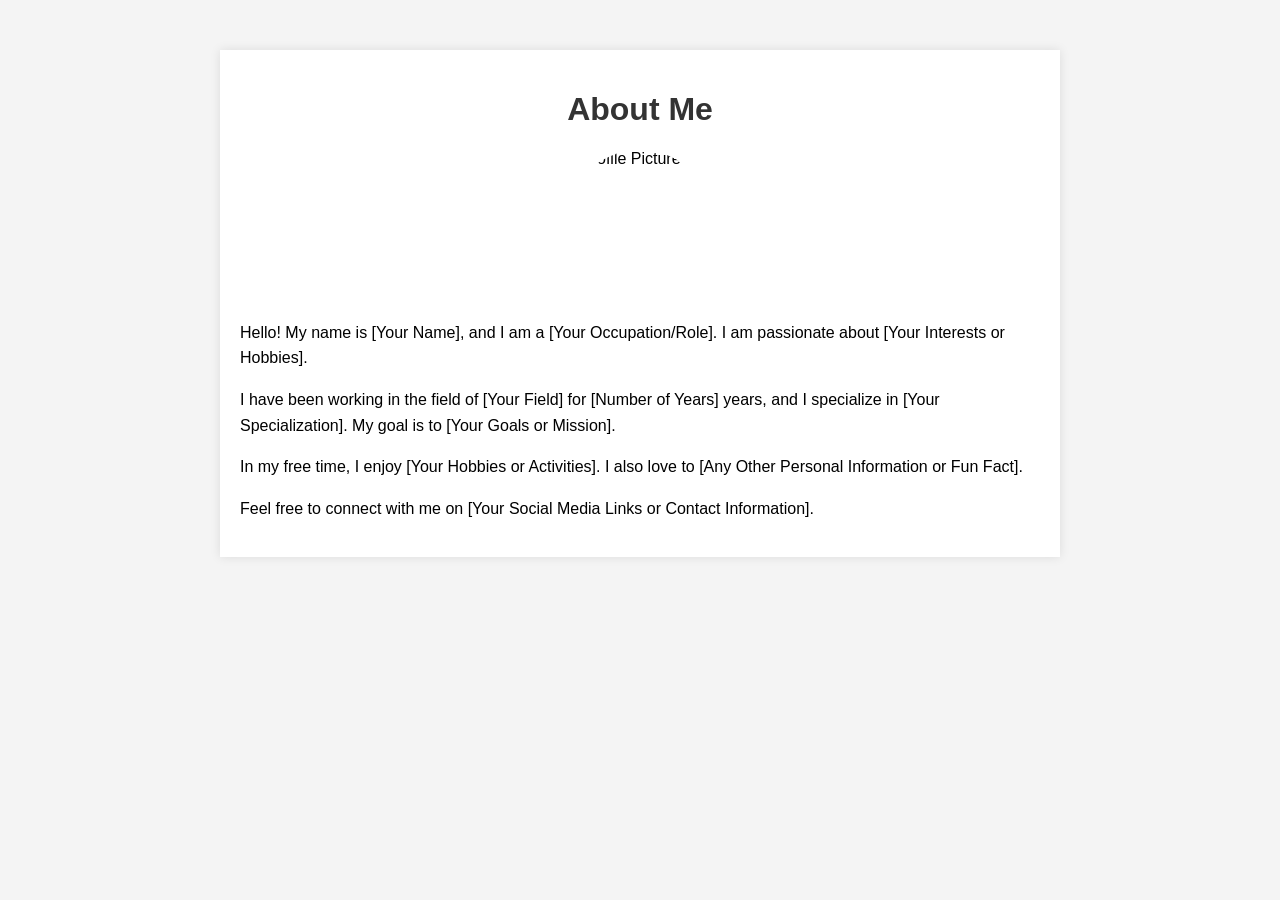
==== index.html @ c311c8f3 "Rename amjad.html to index.html" ====
<!DOCTYPE html>
<html lang="en">
<head>
    <meta charset="UTF-8">
    <meta name="viewport" content="width=device-width, initial-scale=1.0">
    <title>About Me</title>
    <style>
        body {
            font-family: Arial, sans-serif;
            margin: 0;
            padding: 0;
            background-color: #f4f4f4;
        }
        .container {
            max-width: 800px;
            margin: 50px auto;
            padding: 20px;
            background-color: white;
            box-shadow: 0 0 10px rgba(0, 0, 0, 0.1);
        }
        h1 {
            text-align: center;
            color: #333;
        }
        p {
            line-height: 1.6;
        }
        .profile-pic {
            display: block;
            margin: 0 auto 20px;
            border-radius: 50%;
            width: 150px;
            height: 150px;
            object-fit: cover;
        }
    </style>
</head>
<body>
    <div class="container">
        <h1>About Me</h1>
        <img src="profile.jpg" alt="Profile Picture" class="profile-pic">
        <p>Hello! My name is [Your Name], and I am a [Your Occupation/Role]. I am passionate about [Your Interests or Hobbies].</p>
        <p>I have been working in the field of [Your Field] for [Number of Years] years, and I specialize in [Your Specialization]. My goal is to [Your Goals or Mission].</p>
        <p>In my free time, I enjoy [Your Hobbies or Activities]. I also love to [Any Other Personal Information or Fun Fact].</p>
        <p>Feel free to connect with me on [Your Social Media Links or Contact Information].</p>
    </div>
</body>
</html>
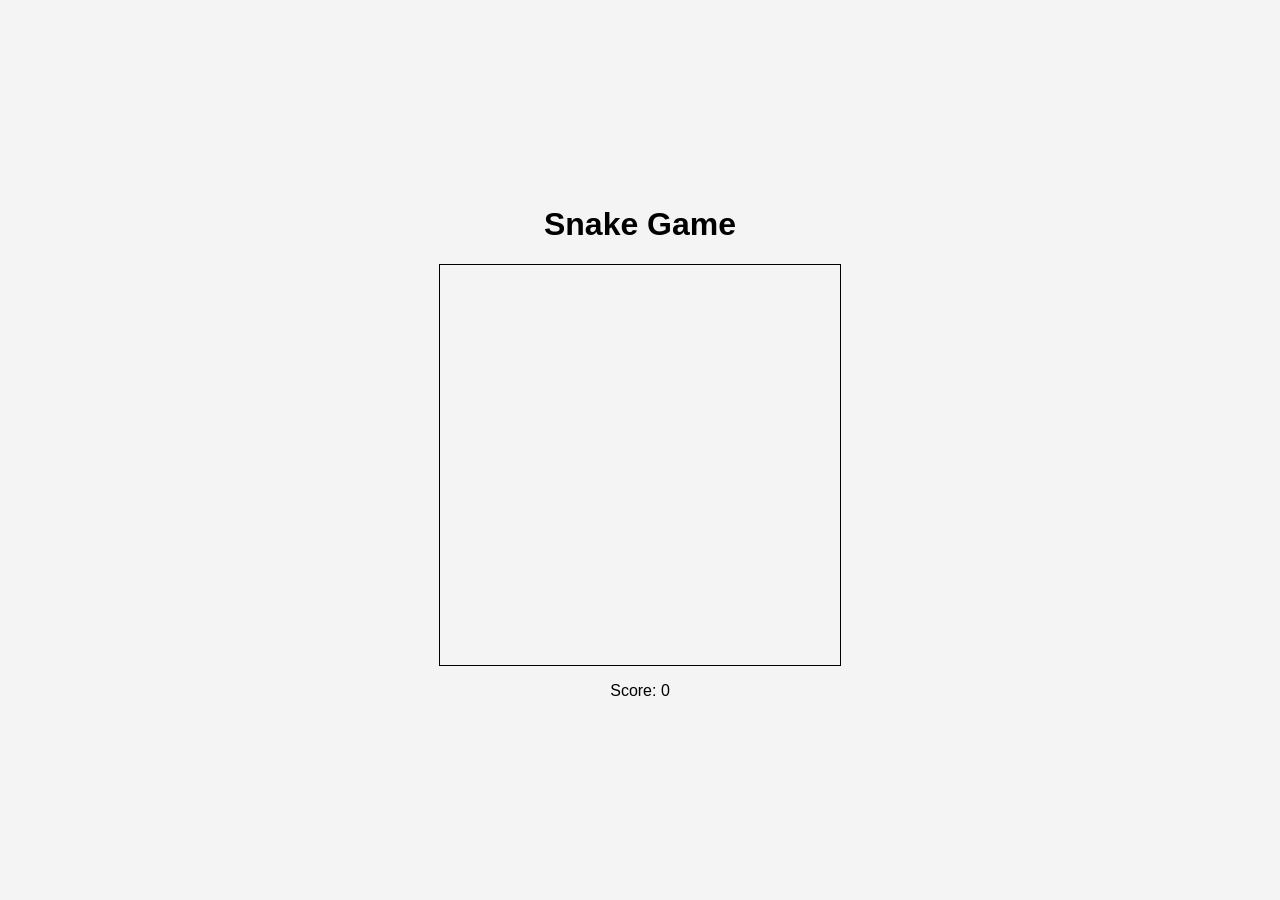
==== commit ffff9fd8: "Update index.html" ====
--- a/index.html
+++ b/index.html
@@ -3,47 +3,32 @@
 <head>
     <meta charset="UTF-8">
     <meta name="viewport" content="width=device-width, initial-scale=1.0">
-    <title>About Me</title>
+    <title>Snake Game</title>
     <style>
         body {
             font-family: Arial, sans-serif;
+            display: flex;
+            justify-content: center;
+            align-items: center;
+            height: 100vh;
             margin: 0;
-            padding: 0;
             background-color: #f4f4f4;
         }
-        .container {
-            max-width: 800px;
-            margin: 50px auto;
-            padding: 20px;
-            background-color: white;
-            box-shadow: 0 0 10px rgba(0, 0, 0, 0.1);
+        canvas {
+            border: 1px solid #000;
+            display: block;
         }
-        h1 {
+        h1, p {
             text-align: center;
-            color: #333;
-        }
-        p {
-            line-height: 1.6;
-        }
-        .profile-pic {
-            display: block;
-            margin: 0 auto 20px;
-            border-radius: 50%;
-            width: 150px;
-            height: 150px;
-            object-fit: cover;
         }
     </style>
 </head>
 <body>
-    <div class="container">
-        <h1>About Me</h1>
-        <img src="profile.jpg" alt="Profile Picture" class="profile-pic">
-        <p>Hello! My name is [Your Name], and I am a [Your Occupation/Role]. I am passionate about [Your Interests or Hobbies].</p>
-        <p>I have been working in the field of [Your Field] for [Number of Years] years, and I specialize in [Your Specialization]. My goal is to [Your Goals or Mission].</p>
-        <p>In my free time, I enjoy [Your Hobbies or Activities]. I also love to [Any Other Personal Information or Fun Fact].</p>
-        <p>Feel free to connect with me on [Your Social Media Links or Contact Information].</p>
+    <div>
+        <h1>Snake Game</h1>
+        <canvas id="gameCanvas" width="400" height="400"></canvas>
+        <p>Score: <span id="score">0</span></p>
     </div>
+    <script src="snake.js"></script>
 </body>
 </html>
-
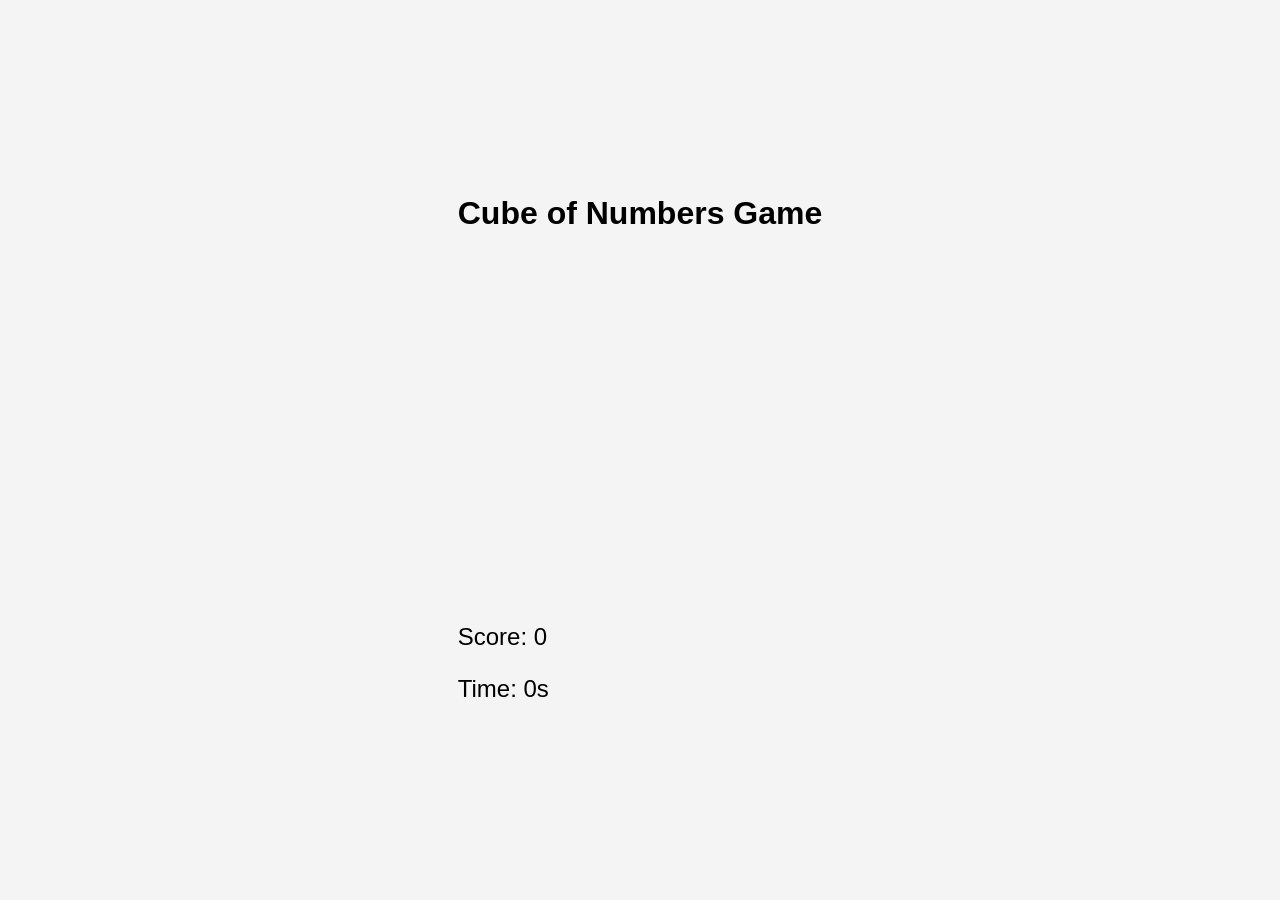
==== commit 3fb1757f: "Update index.html" ====
--- a/index.html
+++ b/index.html
@@ -3,7 +3,7 @@
 <head>
     <meta charset="UTF-8">
     <meta name="viewport" content="width=device-width, initial-scale=1.0">
-    <title>Snake Game</title>
+    <title>Cube of Numbers Game</title>
     <style>
         body {
             font-family: Arial, sans-serif;
@@ -14,21 +14,45 @@
             margin: 0;
             background-color: #f4f4f4;
         }
-        canvas {
-            border: 1px solid #000;
-            display: block;
+        #gameBoard {
+            display: grid;
+            gap: 10px;
+            grid-template-columns: repeat(4, 80px);
+            grid-template-rows: repeat(4, 80px);
         }
-        h1, p {
-            text-align: center;
+        .cube {
+            width: 80px;
+            height: 80px;
+            display: flex;
+            justify-content: center;
+            align-items: center;
+            background-color: #007bff;
+            color: white;
+            font-size: 24px;
+            border-radius: 8px;
+            cursor: pointer;
+        }
+        .hidden {
+            background-color: #6c757d;
+            cursor: default;
+        }
+        #score {
+            margin-top: 20px;
+            font-size: 24px;
+        }
+        #timer {
+            margin-top: 20px;
+            font-size: 24px;
         }
     </style>
 </head>
 <body>
     <div>
-        <h1>Snake Game</h1>
-        <canvas id="gameCanvas" width="400" height="400"></canvas>
-        <p>Score: <span id="score">0</span></p>
+        <h1>Cube of Numbers Game</h1>
+        <div id="gameBoard"></div>
+        <p id="score">Score: 0</p>
+        <p id="timer">Time: 0s</p>
     </div>
-    <script src="snake.js"></script>
+    <script src="cubeOfNumbers.js"></script>
 </body>
 </html>
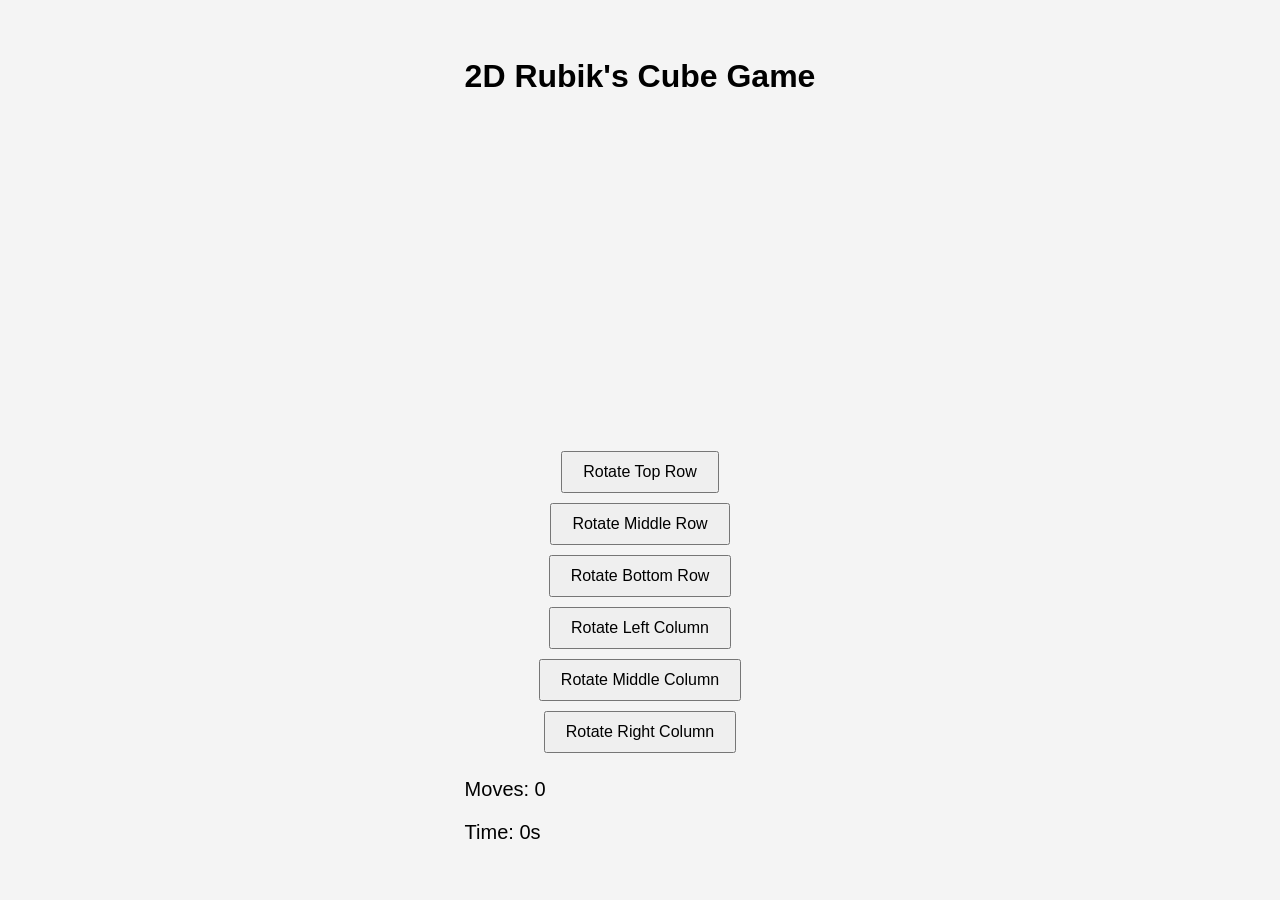
==== commit 70b03bbf: "Update index.html" ====
--- a/index.html
+++ b/index.html
@@ -3,7 +3,7 @@
 <head>
     <meta charset="UTF-8">
     <meta name="viewport" content="width=device-width, initial-scale=1.0">
-    <title>Cube of Numbers Game</title>
+    <title>2D Rubik's Cube Game</title>
     <style>
         body {
             font-family: Arial, sans-serif;
@@ -13,46 +13,59 @@
             height: 100vh;
             margin: 0;
             background-color: #f4f4f4;
+            flex-direction: column;
         }
         #gameBoard {
             display: grid;
-            gap: 10px;
-            grid-template-columns: repeat(4, 80px);
-            grid-template-rows: repeat(4, 80px);
+            grid-template-columns: repeat(3, 100px);
+            grid-template-rows: repeat(3, 100px);
+            gap: 5px;
         }
-        .cube {
-            width: 80px;
-            height: 80px;
+        .cell {
+            width: 100px;
+            height: 100px;
             display: flex;
             justify-content: center;
             align-items: center;
-            background-color: #007bff;
-            color: white;
             font-size: 24px;
-            border-radius: 8px;
+            border: 1px solid #000;
             cursor: pointer;
+            user-select: none;
         }
-        .hidden {
-            background-color: #6c757d;
-            cursor: default;
+        .controls {
+            display: flex;
+            flex-direction: column;
+            align-items: center;
+            margin-top: 20px;
         }
-        #score {
-            margin-top: 20px;
-            font-size: 24px;
+        .controls button {
+            margin: 5px;
+            padding: 10px 20px;
+            font-size: 16px;
         }
-        #timer {
-            margin-top: 20px;
-            font-size: 24px;
+        .status {
+            margin-top: 10px;
+            font-size: 20px;
         }
     </style>
 </head>
 <body>
     <div>
-        <h1>Cube of Numbers Game</h1>
+        <h1>2D Rubik's Cube Game</h1>
         <div id="gameBoard"></div>
-        <p id="score">Score: 0</p>
-        <p id="timer">Time: 0s</p>
+        <div class="controls">
+            <button onclick="rotateRow(0)">Rotate Top Row</button>
+            <button onclick="rotateRow(1)">Rotate Middle Row</button>
+            <button onclick="rotateRow(2)">Rotate Bottom Row</button>
+            <button onclick="rotateColumn(0)">Rotate Left Column</button>
+            <button onclick="rotateColumn(1)">Rotate Middle Column</button>
+            <button onclick="rotateColumn(2)">Rotate Right Column</button>
+        </div>
+        <div class="status">
+            <p id="moves">Moves: 0</p>
+            <p id="timer">Time: 0s</p>
+        </div>
     </div>
-    <script src="cubeOfNumbers.js"></script>
+    <script src="rubik.js"></script>
 </body>
 </html>
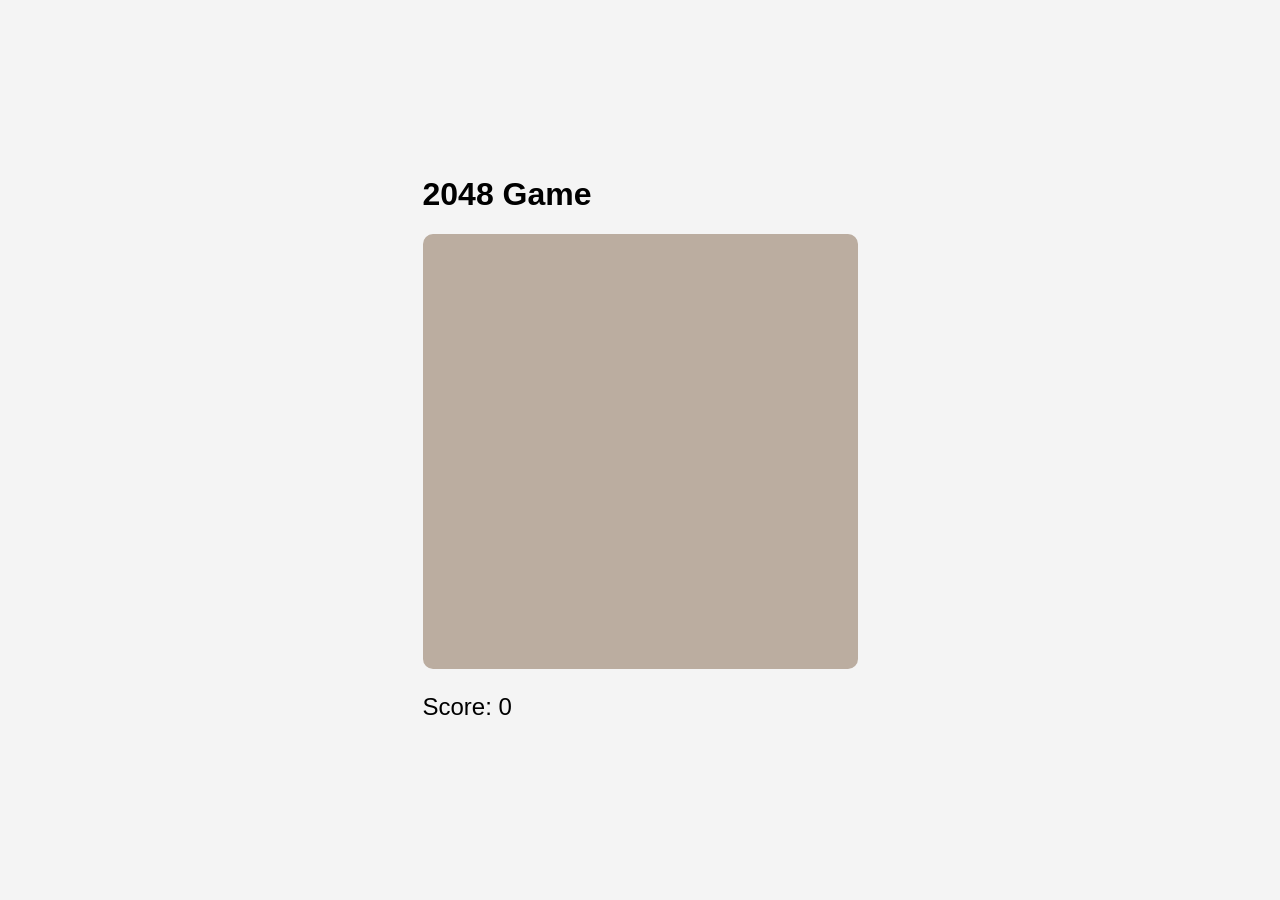
==== commit 871729d9: "Update index.html" ====
--- a/index.html
+++ b/index.html
@@ -3,7 +3,7 @@
 <head>
     <meta charset="UTF-8">
     <meta name="viewport" content="width=device-width, initial-scale=1.0">
-    <title>2D Rubik's Cube Game</title>
+    <title>2048 Game</title>
     <style>
         body {
             font-family: Arial, sans-serif;
@@ -17,55 +17,38 @@
         }
         #gameBoard {
             display: grid;
-            grid-template-columns: repeat(3, 100px);
-            grid-template-rows: repeat(3, 100px);
+            grid-template-columns: repeat(4, 100px);
+            grid-template-rows: repeat(4, 100px);
             gap: 5px;
+            background-color: #bbada0;
+            padding: 10px;
+            border-radius: 10px;
         }
-        .cell {
+        .tile {
             width: 100px;
             height: 100px;
             display: flex;
             justify-content: center;
             align-items: center;
             font-size: 24px;
-            border: 1px solid #000;
-            cursor: pointer;
-            user-select: none;
-        }
-        .controls {
-            display: flex;
-            flex-direction: column;
-            align-items: center;
-            margin-top: 20px;
-        }
-        .controls button {
-            margin: 5px;
-            padding: 10px 20px;
-            font-size: 16px;
+            border-radius: 5px;
+            background-color: #cdc1b4;
         }
         .status {
-            margin-top: 10px;
-            font-size: 20px;
+            margin-top: 20px;
+            font-size: 24px;
         }
     </style>
 </head>
 <body>
     <div>
-        <h1>2D Rubik's Cube Game</h1>
+        <h1>2048 Game</h1>
         <div id="gameBoard"></div>
-        <div class="controls">
-            <button onclick="rotateRow(0)">Rotate Top Row</button>
-            <button onclick="rotateRow(1)">Rotate Middle Row</button>
-            <button onclick="rotateRow(2)">Rotate Bottom Row</button>
-            <button onclick="rotateColumn(0)">Rotate Left Column</button>
-            <button onclick="rotateColumn(1)">Rotate Middle Column</button>
-            <button onclick="rotateColumn(2)">Rotate Right Column</button>
-        </div>
         <div class="status">
-            <p id="moves">Moves: 0</p>
-            <p id="timer">Time: 0s</p>
+            <p id="score">Score: 0</p>
+            <p id="message"></p>
         </div>
     </div>
-    <script src="rubik.js"></script>
+    <script src="2048.js"></script>
 </body>
 </html>
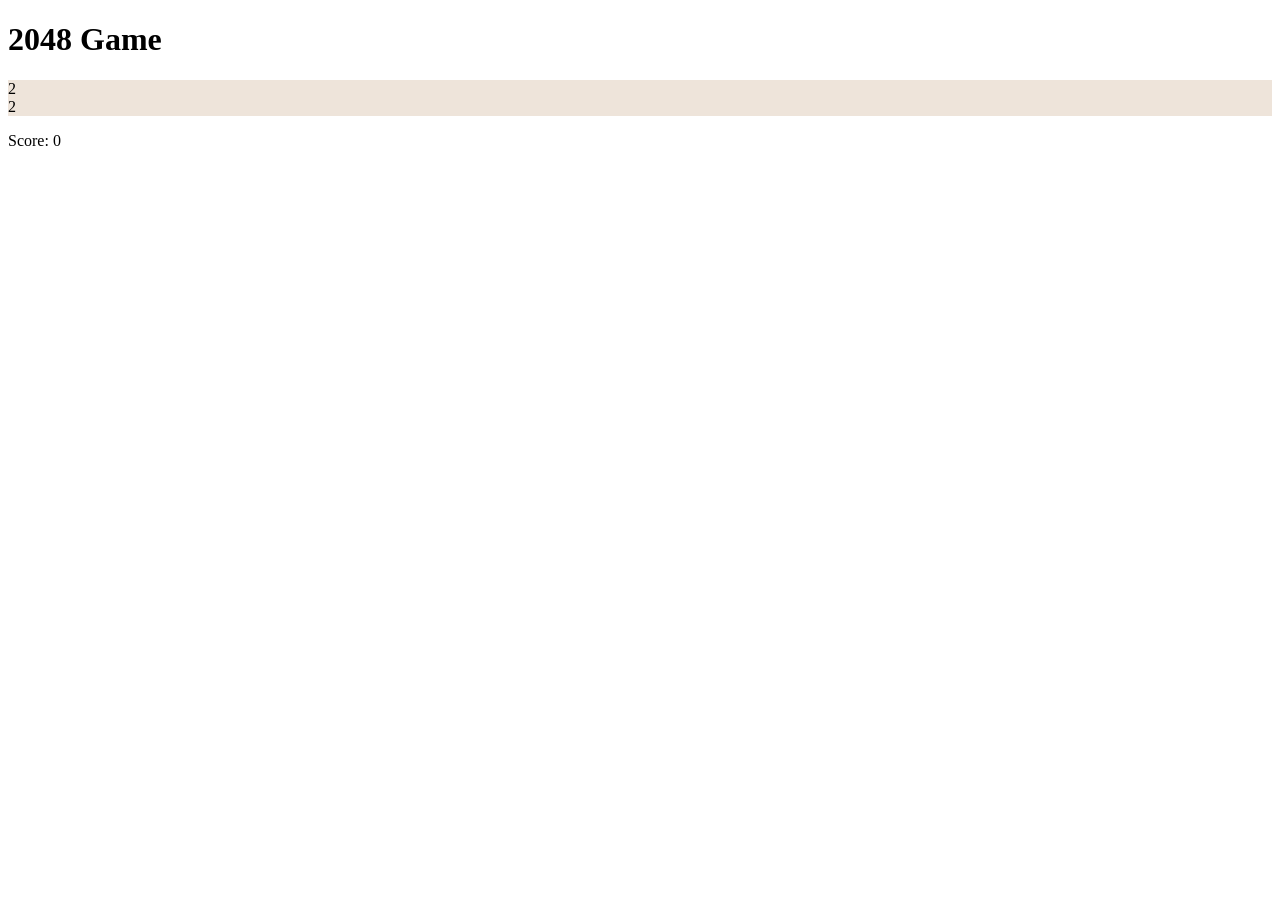
==== commit 63ca5fd2: "Update index.html" ====
--- a/index.html
+++ b/index.html
@@ -4,44 +4,10 @@
     <meta charset="UTF-8">
     <meta name="viewport" content="width=device-width, initial-scale=1.0">
     <title>2048 Game</title>
-    <style>
-        body {
-            font-family: Arial, sans-serif;
-            display: flex;
-            justify-content: center;
-            align-items: center;
-            height: 100vh;
-            margin: 0;
-            background-color: #f4f4f4;
-            flex-direction: column;
-        }
-        #gameBoard {
-            display: grid;
-            grid-template-columns: repeat(4, 100px);
-            grid-template-rows: repeat(4, 100px);
-            gap: 5px;
-            background-color: #bbada0;
-            padding: 10px;
-            border-radius: 10px;
-        }
-        .tile {
-            width: 100px;
-            height: 100px;
-            display: flex;
-            justify-content: center;
-            align-items: center;
-            font-size: 24px;
-            border-radius: 5px;
-            background-color: #cdc1b4;
-        }
-        .status {
-            margin-top: 20px;
-            font-size: 24px;
-        }
-    </style>
+    <link rel="stylesheet" href="styles.css">
 </head>
 <body>
-    <div>
+    <div id="container">
         <h1>2048 Game</h1>
         <div id="gameBoard"></div>
         <div class="status">
